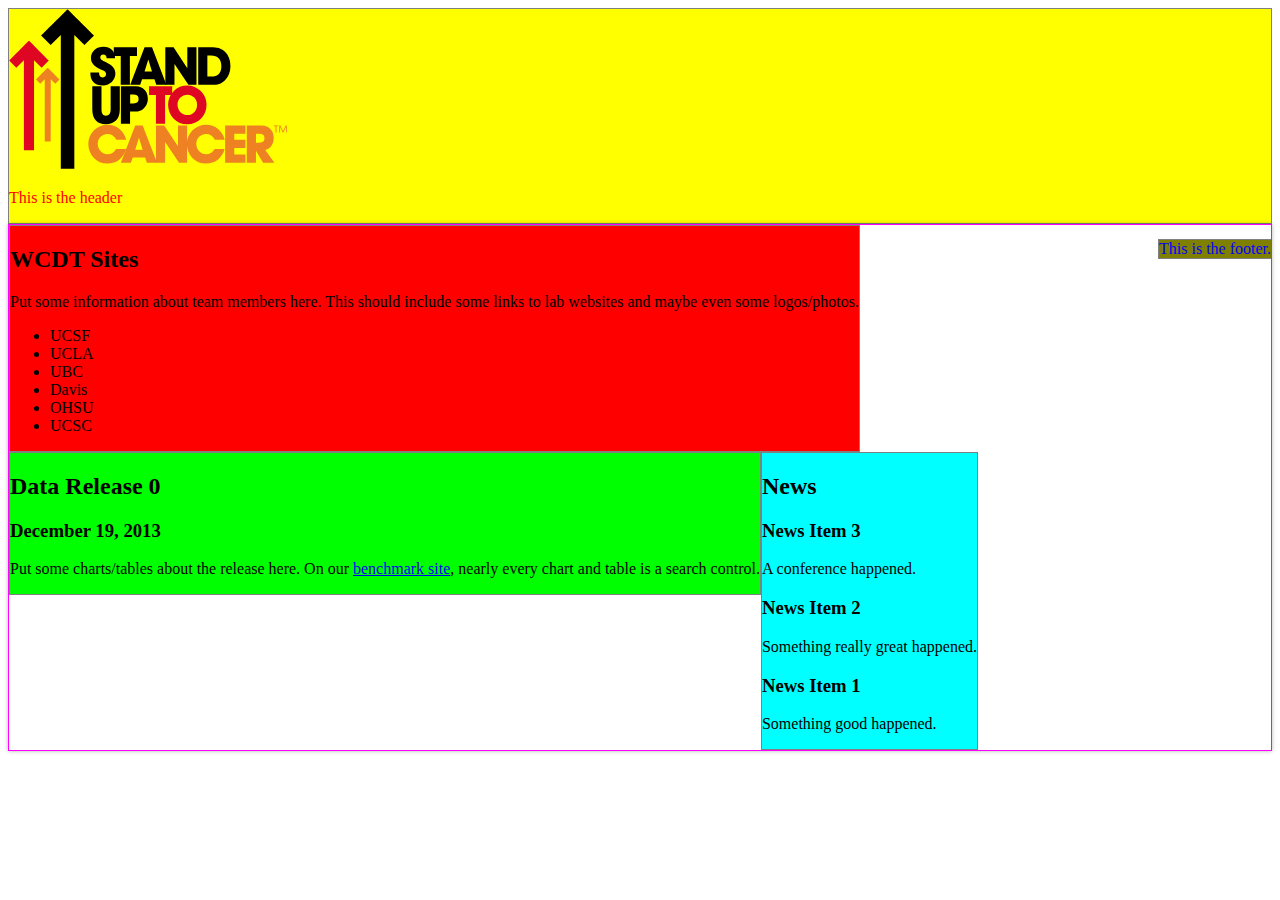
==== index.html @ 8ebaa2b5 "set global chart options" ====
<!DOCTYPE html>
<html>
	<head>
		<title>SU2C WCDT Portal</title>
		<meta charset="utf-8">

		<script type="text/javascript" src="scripts/jquery-1.10.2.min.js"></script>
		<!--
		<script type="text/javascript" src="http://code.jquery.com/ui/1.10.3/jquery-ui.js"></script>
		<link type="text/css" rel="stylesheet" href="http://code.jquery.com/ui/1.10.3/themes/smoothness/jquery-ui.css" />
		-->
		<script type="text/javascript" src="scripts/highcharts.js"></script>

		<script type="text/javascript" src="scripts/cohortData.js"></script>

		<noscript>
			<div align="center">
				<p style="color:black;background-color:red;font-size:18pt">
					This website requires JavaScript.  Please turn on JavaScript and then <a href="">try it again</a>.
				</p>
			</div>
		</noscript>
		<link rel="stylesheet" href="css/main.css" type="text/css" />
		<link href="images/favicon.ico" rel="icon" type="image/x-icon">
	</head>
	<body>
		<header class="header">
			<a href="http://www.standup2cancer.org/" target="su2c_portal"><img height="160px" src="images/Stand_up_to_Cancer_logo.svg" alt="SU2C Logo"></a>
			<p>
				This is the header
			</p>
		</header>
		<div class="content wrap">
			<article>
				<section class="first">
					<h2>WCDT Sites</h2>
					<p>
						Put some information about team members here.  This should include some links to lab websites and maybe even some logos/photos.
					</p>
					<ul>
						<li>
							UCSF
						</li>
						<li>
							UCLA
						</li>
						<li>
							UBC
						</li>
						<li>
							Davis
						</li>
						<li>
							OHSU
						</li>
						<li>
							UCSC
						</li>
					</ul>
				</section>
				<section class="middle">
					<h2>Data Release 0</h2>
					<h3>December 19, 2013</h3>
					<p>
						Put some charts/tables about the release here.  On our <a href="http://dcc.icgc.org/" target="icgc_portal">benchmark site</a>, nearly every chart and table is a search control.
					</p>
					<div id="chart01"></div>
					<div id="chart02"></div>
				</section>
				<section class="last">
					<h2>News</h2>
					<article>
						<h3> News Item 3 </h3>
						<p>
							A conference happened.
						</p>
					</article>
					<article>
						<h3> News Item 2 </h3>
						<p>
							Something really great happened.
						</p>
					</article>
					<article>
						<h3> News Item 1 </h3>
						<p>
							Something good happened.
						</p>
					</article>
				</section>
			</article>
		</div>
		<footer class="footer">
			This is the footer.
		</footer>
	</body>
</html>
---- css/main.css ----
html {
	font-family:Verdana;
}
section {
	display:block;
	border:1px solid;
	position:relative;
	clear:right;
	float:left
}
.content {
	border:1px solid;
	border-color:magenta
}
section.first {
	background-color:red;
	border-color:gray
}
section.middle {
	background-color:lime;
	border-color:gray
}
section.last {
	background-color:aqua;
	border-color:gray
}
.header {
	color:red;
	background-color:yellow;
	border:1px solid;
	border-color:gray
}
.footer {
	color:blue;
	background-color:olive;
	border:1px solid;
	border-color:gray;
	float:right;
	clear:none
}
.wrap {
	position:relative;
	min-height:100%;
	height:auto !important;
	height:100%;
	margin-bottom:-32rem;
	overflow:hidden;
	box-shadow:0 0 4px rgba(0,0,0,.3);
}
div.chart {
	width:100%;
	height:400px
}
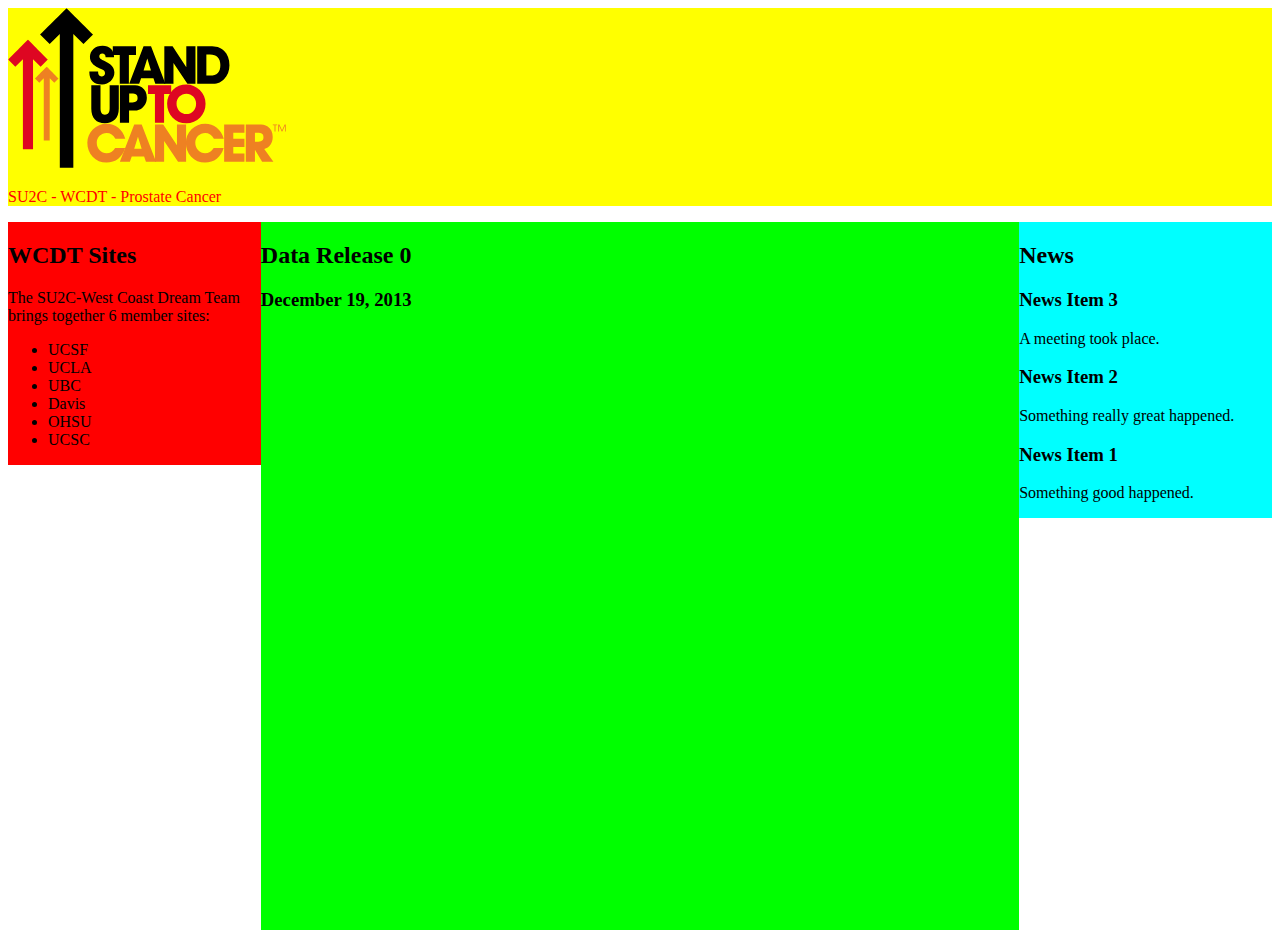
==== commit 9500fb6f: "some work on content and css" ====
--- a/index.html
+++ b/index.html
@@ -1,97 +1,100 @@
 <!DOCTYPE html>
 <html>
-	<head>
-		<title>SU2C WCDT Portal</title>
-		<meta charset="utf-8">
+    <head>
+        <title>SU2C WCDT Portal</title>
+        <meta charset="utf-8">
 
-		<script type="text/javascript" src="scripts/jquery-1.10.2.min.js"></script>
-		<!--
-		<script type="text/javascript" src="http://code.jquery.com/ui/1.10.3/jquery-ui.js"></script>
-		<link type="text/css" rel="stylesheet" href="http://code.jquery.com/ui/1.10.3/themes/smoothness/jquery-ui.css" />
-		-->
-		<script type="text/javascript" src="scripts/highcharts.js"></script>
+        <script type="text/javascript" src="scripts/jquery-1.10.2.min.js"></script>
+        <!--
+        <script type="text/javascript" src="http://code.jquery.com/ui/1.10.3/jquery-ui.js"></script>
+        <link type="text/css" rel="stylesheet" href="http://code.jquery.com/ui/1.10.3/themes/smoothness/jquery-ui.css" />
+        -->
+        <script type="text/javascript" src="scripts/highcharts.js"></script>
 
-		<script type="text/javascript" src="scripts/cohortData.js"></script>
+        <script type="text/javascript" src="scripts/cohortData.js"></script>
 
-		<noscript>
-			<div align="center">
-				<p style="color:black;background-color:red;font-size:18pt">
-					This website requires JavaScript.  Please turn on JavaScript and then <a href="">try it again</a>.
-				</p>
-			</div>
-		</noscript>
-		<link rel="stylesheet" href="css/main.css" type="text/css" />
-		<link href="images/favicon.ico" rel="icon" type="image/x-icon">
-	</head>
-	<body>
-		<header class="header">
-			<a href="http://www.standup2cancer.org/" target="su2c_portal"><img height="160px" src="images/Stand_up_to_Cancer_logo.svg" alt="SU2C Logo"></a>
-			<p>
-				This is the header
-			</p>
-		</header>
-		<div class="content wrap">
-			<article>
-				<section class="first">
-					<h2>WCDT Sites</h2>
-					<p>
-						Put some information about team members here.  This should include some links to lab websites and maybe even some logos/photos.
-					</p>
-					<ul>
-						<li>
-							UCSF
-						</li>
-						<li>
-							UCLA
-						</li>
-						<li>
-							UBC
-						</li>
-						<li>
-							Davis
-						</li>
-						<li>
-							OHSU
-						</li>
-						<li>
-							UCSC
-						</li>
-					</ul>
-				</section>
-				<section class="middle">
-					<h2>Data Release 0</h2>
-					<h3>December 19, 2013</h3>
-					<p>
-						Put some charts/tables about the release here.  On our <a href="http://dcc.icgc.org/" target="icgc_portal">benchmark site</a>, nearly every chart and table is a search control.
-					</p>
-					<div id="chart01"></div>
-					<div id="chart02"></div>
-				</section>
-				<section class="last">
-					<h2>News</h2>
-					<article>
-						<h3> News Item 3 </h3>
-						<p>
-							A conference happened.
-						</p>
-					</article>
-					<article>
-						<h3> News Item 2 </h3>
-						<p>
-							Something really great happened.
-						</p>
-					</article>
-					<article>
-						<h3> News Item 1 </h3>
-						<p>
-							Something good happened.
-						</p>
-					</article>
-				</section>
-			</article>
-		</div>
-		<footer class="footer">
-			This is the footer.
-		</footer>
-	</body>
+        <script type="text/javascript" src="scripts/cohortPieCharts.js"></script>
+
+        <noscript>
+            <div align="center">
+                <p style="color:black;background-color:red;font-size:18pt">
+                    This website requires JavaScript.  Please turn on JavaScript and then <a href="">try it again</a>.
+                </p>
+            </div>
+        </noscript>
+        <link rel="stylesheet" href="css/main.css" type="text/css" />
+        <link href="images/favicon.ico" rel="icon" type="image/x-icon">
+    </head>
+    <body>
+        <header class="header">
+            <a href="http://www.standup2cancer.org/" target="su2c_portal"><img height="160px" src="images/Stand_up_to_Cancer_logo.svg" alt="SU2C Logo"></a>
+            <p>
+                SU2C - WCDT - Prostate Cancer
+            </p>
+        </header>
+        <div class="content wrap">
+            <article>
+                <section class="first">
+                    <h2>WCDT Sites</h2>
+                    <p>
+                        The SU2C-West Coast Dream Team brings together 6 member sites:
+                    </p>
+                    <ul>
+                        <li>
+                            UCSF
+                        </li>
+                        <li>
+                            UCLA
+                        </li>
+                        <li>
+                            UBC
+                        </li>
+                        <li>
+                            Davis
+                        </li>
+                        <li>
+                            OHSU
+                        </li>
+                        <li>
+                            UCSC
+                        </li>
+                    </ul>
+                </section>
+                <section class="middle">
+                    <h2>Data Release 0</h2>
+                    <h3>December 19, 2013</h3>
+                    <!-- <p>
+                    Put some charts/tables about the release here.  On our <a href="http://dcc.icgc.org/" target="icgc_portal">benchmark site</a>, nearly every chart and table is a search control.
+                    </p> -->
+                    <div id="chartCrumbs"></div>
+                    <div id="chart01" class="pieChart"></div>
+                    <div id="chart02" class="pieChart"></div>
+                </section>
+                <section class="last">
+                    <h2>News</h2>
+                    <article>
+                        <h3> News Item 3 </h3>
+                        <p>
+                            A meeting took place.
+                        </p>
+                    </article>
+                    <article>
+                        <h3> News Item 2 </h3>
+                        <p>
+                            Something really great happened.
+                        </p>
+                    </article>
+                    <article>
+                        <h3> News Item 1 </h3>
+                        <p>
+                            Something good happened.
+                        </p>
+                    </article>
+                </section>
+            </article>
+        </div>
+        <!-- <footer class="footer">
+        This is the footer.
+        </footer> -->
+    </body>
 </html>
--- a/css/main.css
+++ b/css/main.css
@@ -1,53 +1,57 @@
 html {
-	font-family:Verdana;
+    font-family: Verdana;
 }
 section {
-	display:block;
-	border:1px solid;
-	position:relative;
-	clear:right;
-	float:left
+    display: block;
+    border: 0px solid;
+    position: relative;
+    clear: right;
+    float: left
 }
 .content {
-	border:1px solid;
-	border-color:magenta
+    border: 0px solid;
+    border-color: magenta
 }
 section.first {
-	background-color:red;
-	border-color:gray
+    width: 20%;
+    background-color: red;
+    border-color: gray
 }
 section.middle {
-	background-color:lime;
-	border-color:gray
+    width: 60%;
+    background-color: lime;
+    border-color: gray
 }
 section.last {
-	background-color:aqua;
-	border-color:gray
+    width: 20%;
+    background-color: aqua;
+    border-color: gray
 }
 .header {
-	color:red;
-	background-color:yellow;
-	border:1px solid;
-	border-color:gray
+    color: red;
+    background-color: yellow;
+    border: 0px solid;
+    border-color: gray
 }
 .footer {
-	color:blue;
-	background-color:olive;
-	border:1px solid;
-	border-color:gray;
-	float:right;
-	clear:none
+    color: blue;
+    background-color: olive;
+    border: 0px solid;
+    border-color: gray;
+    float: right;
+    clear: none
 }
 .wrap {
-	position:relative;
-	min-height:100%;
-	height:auto !important;
-	height:100%;
-	margin-bottom:-32rem;
-	overflow:hidden;
-	box-shadow:0 0 4px rgba(0,0,0,.3);
+    position: relative;
+    min-height: 100%;
+    height: auto !important;
+    height: 100%;
+    margin-bottom: -32rem;
+    overflow: hidden;
+
+    /*box-shadow: 0 0 4px rgba(0,0,0,.3);*/
+
 }
-div.chart {
-	width:100%;
-	height:400px
+div.pieChart {
+    height: 300px
 }
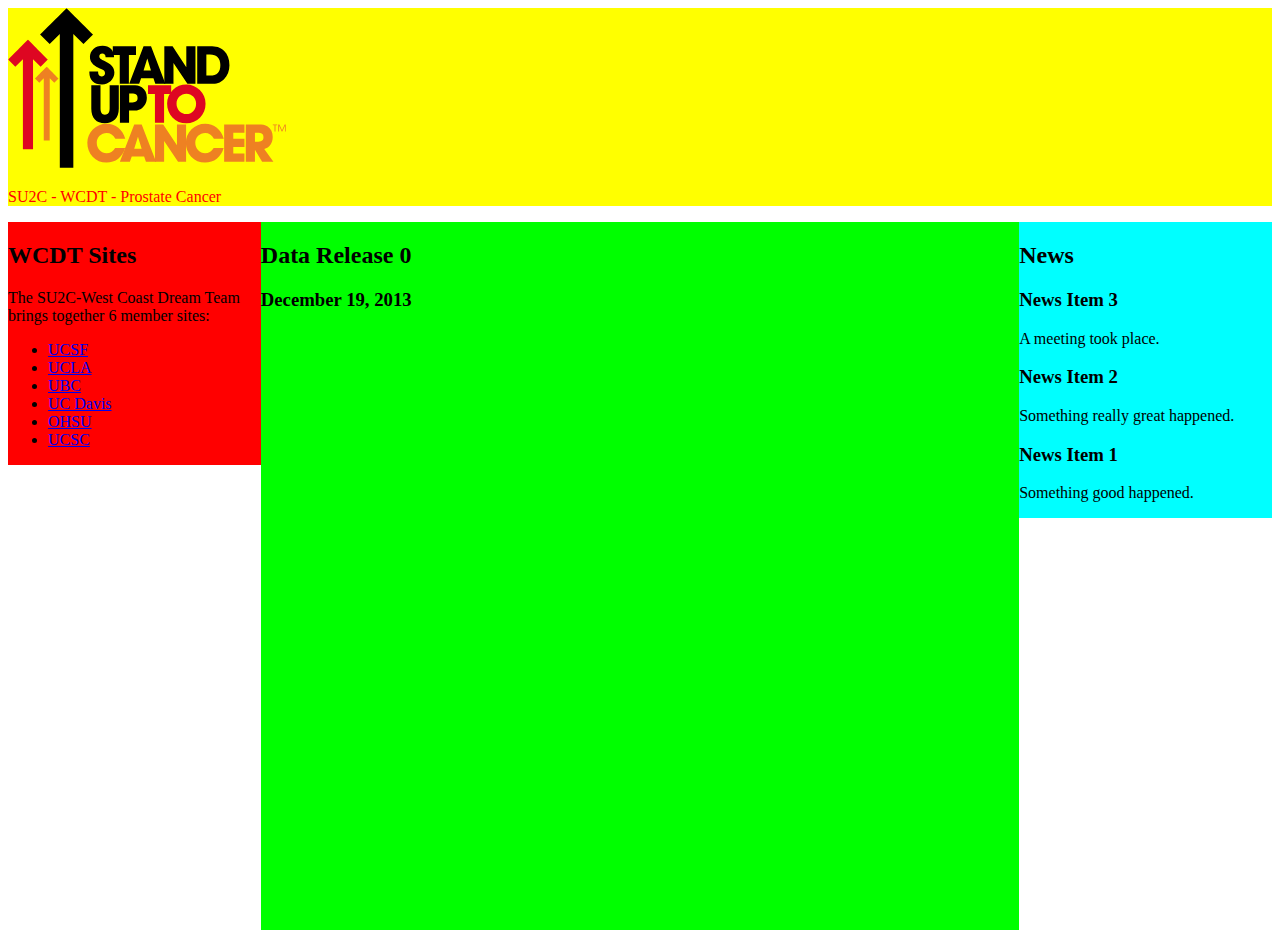
==== commit c7365642: "member websites" ====
--- a/index.html
+++ b/index.html
@@ -41,22 +41,22 @@
                     </p>
                     <ul>
                         <li>
-                            UCSF
+                            <a href="http://www.ucsfhealth.org/" target=memberSite>UCSF</a>
                         </li>
                         <li>
-                            UCLA
+                            <a href="http://www.uclahealth.org/" target=memberSite>UCLA</a>
                         </li>
                         <li>
-                            UBC
+                            <a href="http://med.ubc.ca/" target=memberSite>UBC</a>
                         </li>
                         <li>
-                            Davis
+                            <a href="http://www.ucdmc.ucdavis.edu/" target=memberSite>UC Davis</a>
                         </li>
                         <li>
-                            OHSU
+                            <a href="http://www.ohsu.edu/" target=memberSite>OHSU</a>
                         </li>
                         <li>
-                            UCSC
+                            <a href="http://www.ucsc.edu/" target=memberSite>UCSC</a>
                         </li>
                     </ul>
                 </section>
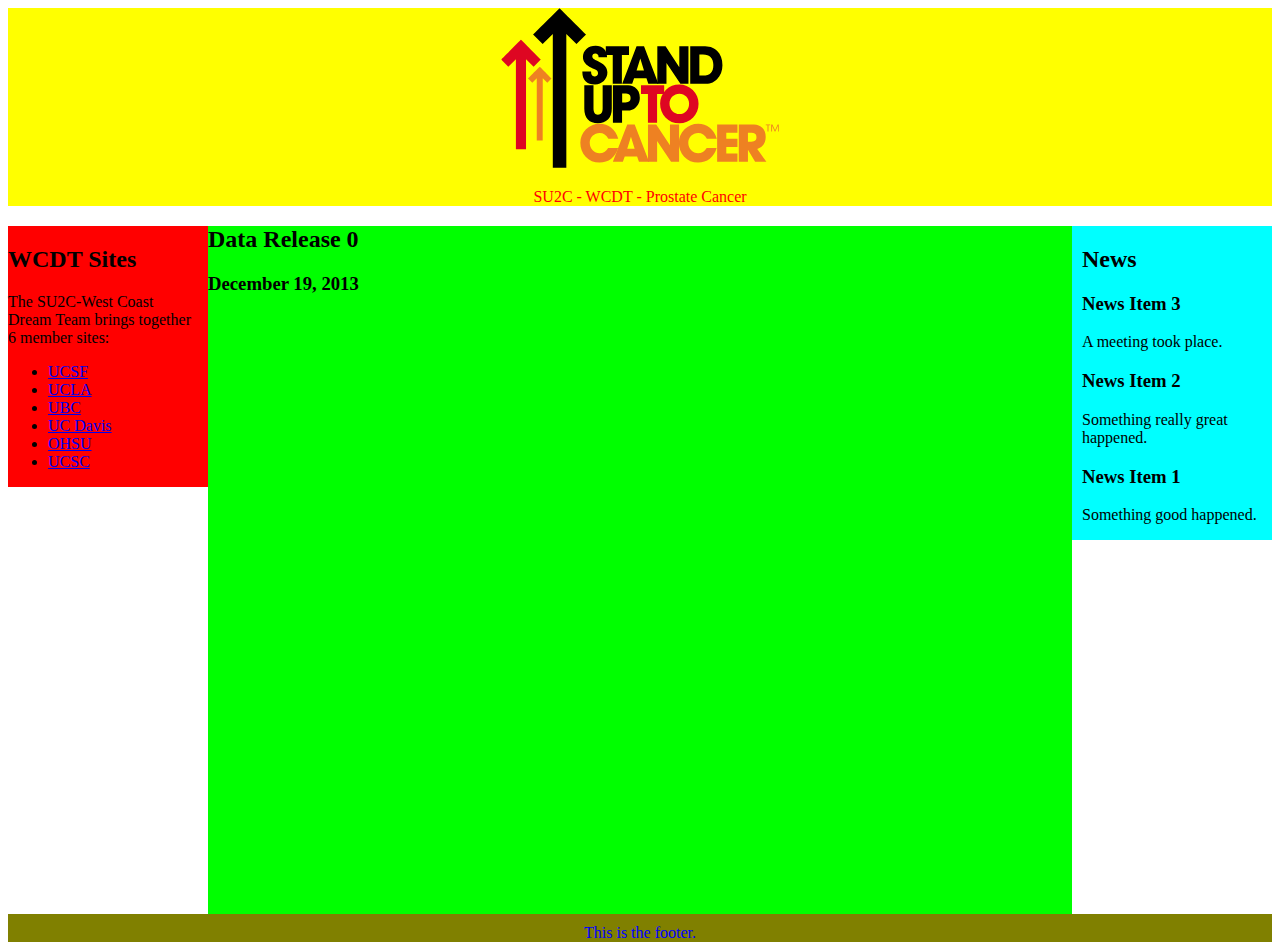
==== commit afcaf807: "css" ====
--- a/index.html
+++ b/index.html
@@ -32,69 +32,67 @@
                 SU2C - WCDT - Prostate Cancer
             </p>
         </header>
-        <div class="content wrap">
-            <article>
-                <section class="first">
-                    <h2>WCDT Sites</h2>
+        <div class="content">
+            <article class="first">
+                <h2>WCDT Sites</h2>
+                <p>
+                    The SU2C-West Coast Dream Team brings together 6 member sites:
+                </p>
+                <ul>
+                    <li>
+                        <a href="http://www.ucsfhealth.org/" target=memberSite>UCSF</a>
+                    </li>
+                    <li>
+                        <a href="http://www.uclahealth.org/" target=memberSite>UCLA</a>
+                    </li>
+                    <li>
+                        <a href="http://med.ubc.ca/" target=memberSite>UBC</a>
+                    </li>
+                    <li>
+                        <a href="http://www.ucdmc.ucdavis.edu/" target=memberSite>UC Davis</a>
+                    </li>
+                    <li>
+                        <a href="http://www.ohsu.edu/" target=memberSite>OHSU</a>
+                    </li>
+                    <li>
+                        <a href="http://www.ucsc.edu/" target=memberSite>UCSC</a>
+                    </li>
+                </ul>
+            </article>
+            <article class="last">
+                <h2>News</h2>
+                <article>
+                    <h3> News Item 3 </h3>
                     <p>
-                        The SU2C-West Coast Dream Team brings together 6 member sites:
+                        A meeting took place.
                     </p>
-                    <ul>
-                        <li>
-                            <a href="http://www.ucsfhealth.org/" target=memberSite>UCSF</a>
-                        </li>
-                        <li>
-                            <a href="http://www.uclahealth.org/" target=memberSite>UCLA</a>
-                        </li>
-                        <li>
-                            <a href="http://med.ubc.ca/" target=memberSite>UBC</a>
-                        </li>
-                        <li>
-                            <a href="http://www.ucdmc.ucdavis.edu/" target=memberSite>UC Davis</a>
-                        </li>
-                        <li>
-                            <a href="http://www.ohsu.edu/" target=memberSite>OHSU</a>
-                        </li>
-                        <li>
-                            <a href="http://www.ucsc.edu/" target=memberSite>UCSC</a>
-                        </li>
-                    </ul>
-                </section>
-                <section class="middle">
-                    <h2>Data Release 0</h2>
-                    <h3>December 19, 2013</h3>
-                    <!-- <p>
-                    Put some charts/tables about the release here.  On our <a href="http://dcc.icgc.org/" target="icgc_portal">benchmark site</a>, nearly every chart and table is a search control.
-                    </p> -->
-                    <div id="chartCrumbs"></div>
-                    <div id="chart01" class="pieChart"></div>
-                    <div id="chart02" class="pieChart"></div>
-                </section>
-                <section class="last">
-                    <h2>News</h2>
-                    <article>
-                        <h3> News Item 3 </h3>
-                        <p>
-                            A meeting took place.
-                        </p>
-                    </article>
-                    <article>
-                        <h3> News Item 2 </h3>
-                        <p>
-                            Something really great happened.
-                        </p>
-                    </article>
-                    <article>
-                        <h3> News Item 1 </h3>
-                        <p>
-                            Something good happened.
-                        </p>
-                    </article>
-                </section>
+                </article>
+                <article>
+                    <h3> News Item 2 </h3>
+                    <p>
+                        Something really great happened.
+                    </p>
+                </article>
+                <article>
+                    <h3> News Item 1 </h3>
+                    <p>
+                        Something good happened.
+                    </p>
+                </article>
+            </article>
+            <article class="middle">
+                <h2>Data Release 0</h2>
+                <h3>December 19, 2013</h3>
+                <!-- <p>
+                Put some charts/tables about the release here.  On our <a href="http://dcc.icgc.org/" target="icgc_portal">benchmark site</a>, nearly every chart and table is a search control.
+                </p> -->
+                <div id="chartCrumbs"></div>
+                <div id="chart01" class="pieChart"></div>
+                <div id="chart02" class="pieChart"></div>
             </article>
         </div>
-        <!-- <footer class="footer">
-        This is the footer.
-        </footer> -->
+        <footer class="footer">
+            This is the footer.
+        </footer>
     </body>
 </html>
--- a/css/main.css
+++ b/css/main.css
@@ -1,57 +1,46 @@
+/*tutorial for 3-column pages --> http://www.boutell.com/newfaq/creating/threecolumnlayout.html*/
+
 html {
     font-family: Verdana;
 }
-section {
-    display: block;
-    border: 0px solid;
-    position: relative;
-    clear: right;
-    float: left
-}
-.content {
-    border: 0px solid;
-    border-color: magenta
-}
-section.first {
-    width: 20%;
-    background-color: red;
-    border-color: gray
-}
-section.middle {
-    width: 60%;
-    background-color: lime;
-    border-color: gray
-}
-section.last {
-    width: 20%;
-    background-color: aqua;
-    border-color: gray
-}
 .header {
+    text-align: center;
     color: red;
     background-color: yellow;
     border: 0px solid;
     border-color: gray
 }
+.content {
+
+}
+article.first {
+    float: left;
+    padding: 0px 10px 0px 0px;
+    width: 190px;
+    background-color: red;
+    border-color: gray;
+}
+article.middle {
+    top: 10px;
+    margin-left: 200px;
+    margin-right: 200px;
+    background-color: lime;
+    border-color: gray
+}
+article.last {
+    float: right;
+    padding: 0px 0px 0px 10px;
+    width: 190px;
+    background-color: aqua;
+    border-color: gray
+}
 .footer {
+    padding-top: 10px;
+    text-align: center;
+    clear: both;
     color: blue;
     background-color: olive;
-    border: 0px solid;
-    border-color: gray;
-    float: right;
-    clear: none
 }
-.wrap {
-    position: relative;
-    min-height: 100%;
-    height: auto !important;
-    height: 100%;
-    margin-bottom: -32rem;
-    overflow: hidden;
-
-    /*box-shadow: 0 0 4px rgba(0,0,0,.3);*/
-
-}
-div.pieChart {
+.pieChart {
     height: 300px
 }
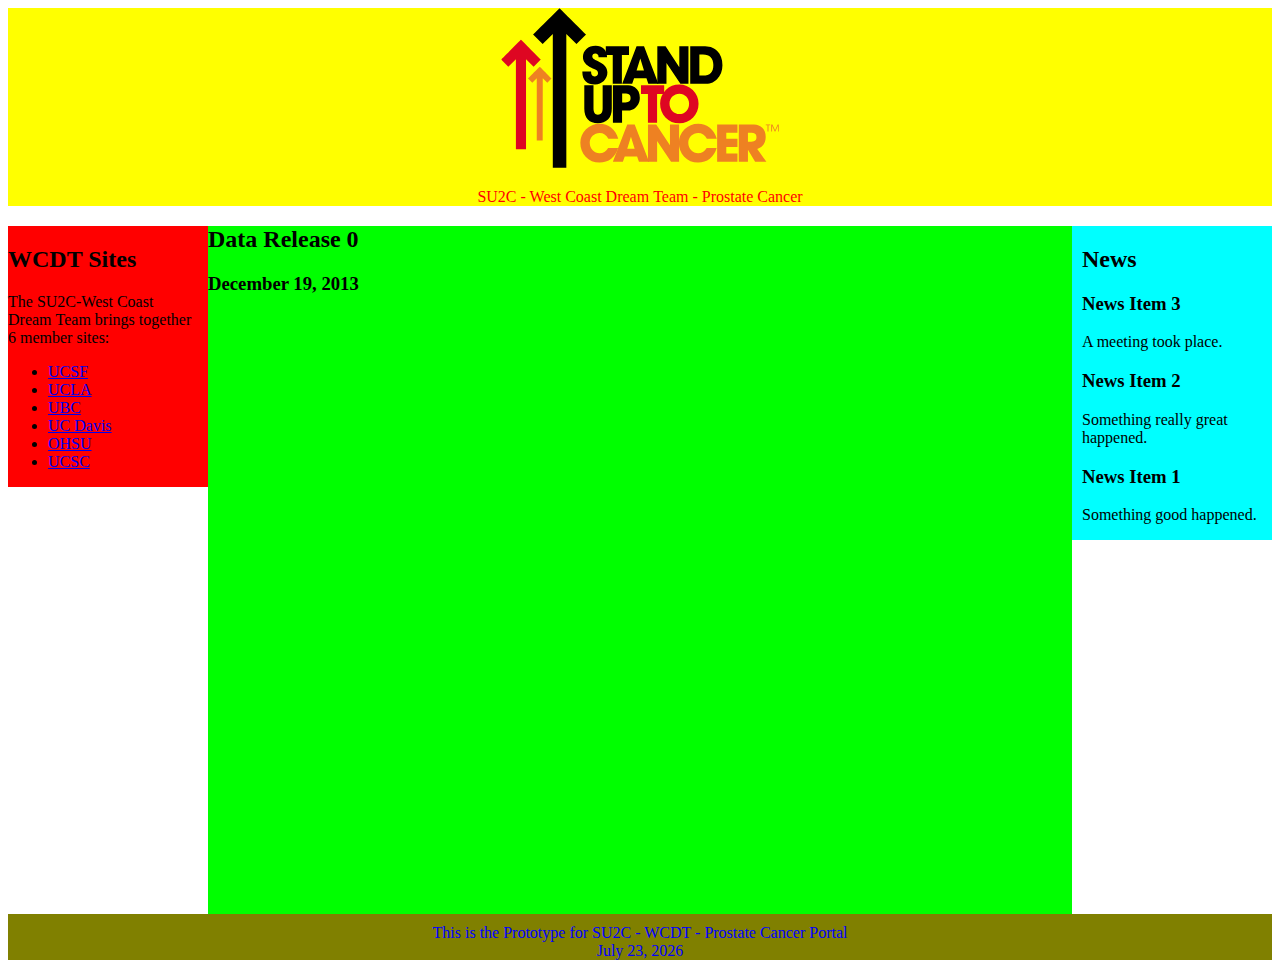
==== commit 507e11eb: "update content" ====
--- a/index.html
+++ b/index.html
@@ -29,14 +29,14 @@
         <header class="header">
             <a href="http://www.standup2cancer.org/" target="su2c_portal"><img height="160px" src="images/Stand_up_to_Cancer_logo.svg" alt="SU2C Logo"></a>
             <p>
-                SU2C - WCDT - Prostate Cancer
+                SU2C - West&nbsp;Coast Dream&nbsp;Team - Prostate&nbsp;Cancer
             </p>
         </header>
         <div class="content">
             <article class="first">
                 <h2>WCDT Sites</h2>
                 <p>
-                    The SU2C-West Coast Dream Team brings together 6 member sites:
+                    The SU2C-West&nbsp;Coast Dream&nbsp;Team brings together 6 member sites:
                 </p>
                 <ul>
                     <li>
@@ -92,7 +92,34 @@
             </article>
         </div>
         <footer class="footer">
-            This is the footer.
+            This is the Prototype for SU2C - WCDT - Prostate Cancer Portal
+            <br>
+            <script type="text/javascript">
+                function WriteTodaysDate() {
+                    var months = new Array();
+                    months[1] = "January";
+                    months[2] = "February";
+                    months[3] = "March";
+                    months[4] = "April";
+                    months[5] = "May";
+                    months[6] = "June";
+                    months[7] = "July";
+                    months[8] = "August";
+                    months[9] = "September";
+                    months[10] = "October";
+                    months[11] = "November";
+                    months[12] = "December";
+                    var todaysdate = new Date();
+                    var date = todaysdate.getDate();
+                    var day = todaysdate.getDay() + 1;
+                    var month = todaysdate.getMonth() + 1;
+                    var yy = todaysdate.getYear();
+                    var year = (yy < 1000) ? yy + 1900 : yy;
+                    var year2 = year - (2000 * 1);
+                    year2 = (year2 < 10) ? "0" + year2 : year2;
+                    document.write(months[month] + " " + date + ", " + year);
+                }WriteTodaysDate();
+            </script>
         </footer>
     </body>
 </html>
--- a/css/main.css
+++ b/css/main.css
@@ -44,3 +44,6 @@
 .pieChart {
     height: 300px
 }
+#chartCrumbs {
+    vertical-align: bottom
+}
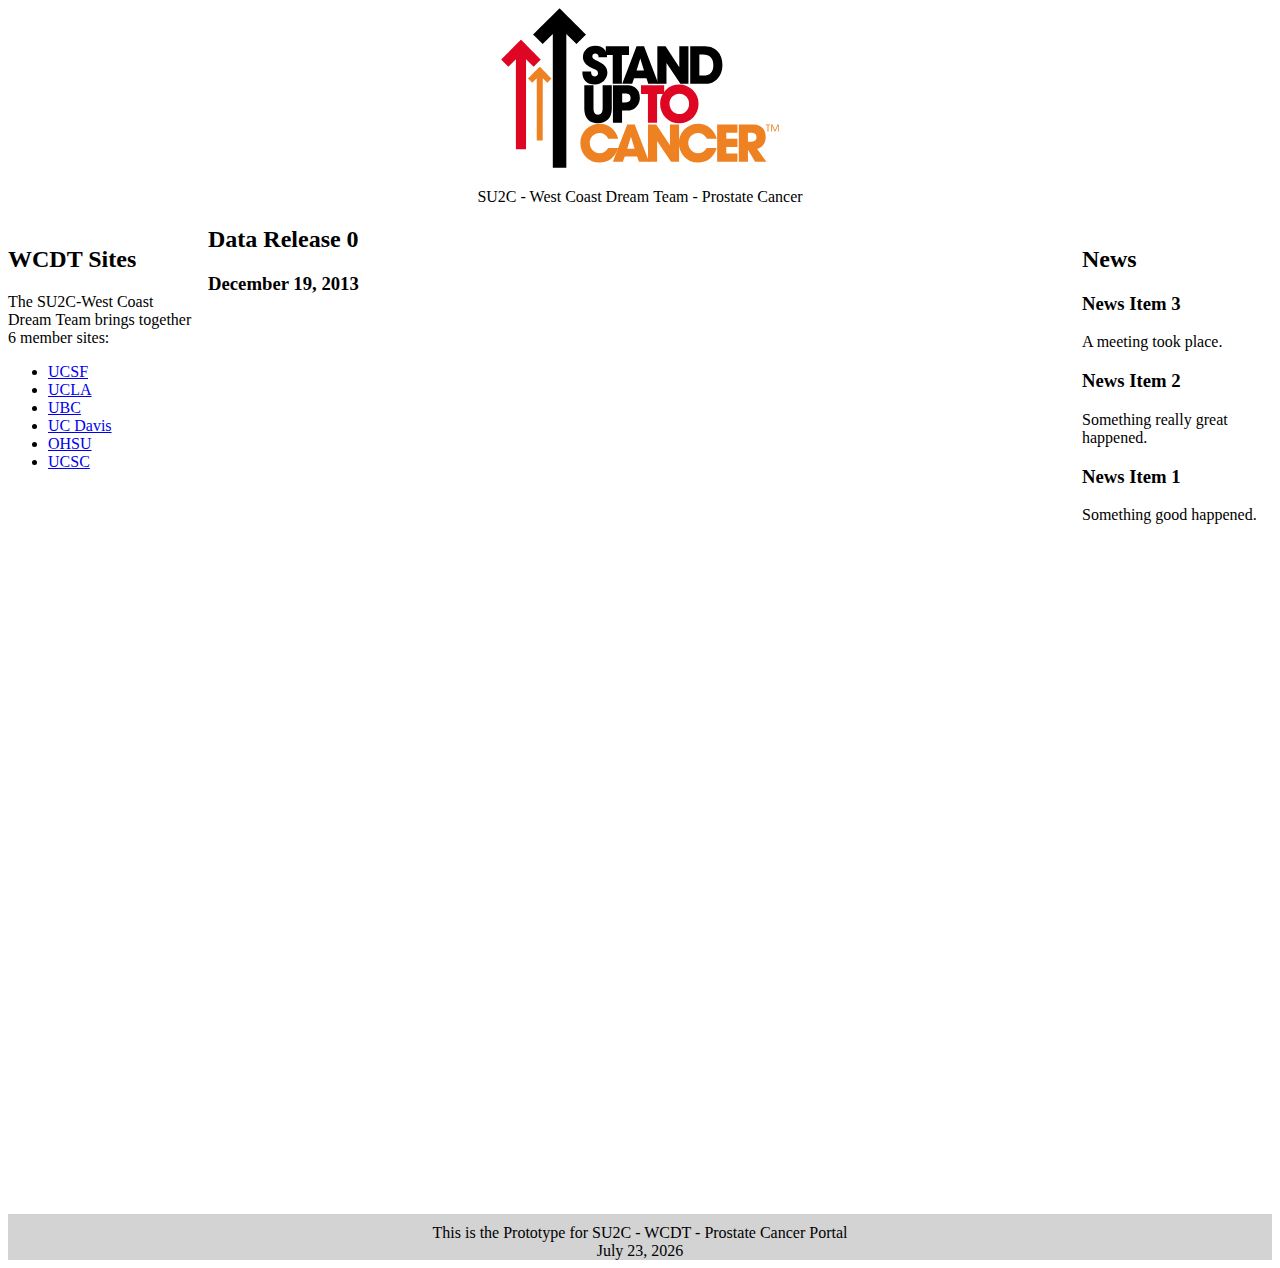
==== commit 32917e93: "add a subsequent drugs chart" ====
--- a/index.html
+++ b/index.html
@@ -89,6 +89,7 @@
                 <div id="chartCrumbs"></div>
                 <div id="chart01" class="pieChart"></div>
                 <div id="chart02" class="pieChart"></div>
+                <div id="chart03" class="pieChart"></div>
             </article>
         </div>
         <footer class="footer">
--- a/css/main.css
+++ b/css/main.css
@@ -5,10 +5,10 @@
 }
 .header {
     text-align: center;
-    color: red;
-    background-color: yellow;
-    border: 0px solid;
-    border-color: gray
+    /*color: red;*/
+    /*background-color: yellow;*/
+    /*border: 0px solid;*/
+    /*border-color: gray*/
 }
 .content {
 
@@ -17,29 +17,29 @@
     float: left;
     padding: 0px 10px 0px 0px;
     width: 190px;
-    background-color: red;
-    border-color: gray;
+    /*background-color: red;*/
+    /*border-color: gray;*/
 }
 article.middle {
     top: 10px;
     margin-left: 200px;
     margin-right: 200px;
-    background-color: lime;
-    border-color: gray
+    /*background-color: lime;*/
+    /*border-color: gray*/
 }
 article.last {
     float: right;
     padding: 0px 0px 0px 10px;
     width: 190px;
-    background-color: aqua;
-    border-color: gray
+    /*background-color: aqua;*/
+    /*border-color: gray*/
 }
 .footer {
     padding-top: 10px;
     text-align: center;
     clear: both;
-    color: blue;
-    background-color: olive;
+    /*color: blue;*/
+    background-color: lightgray;
 }
 .pieChart {
     height: 300px
